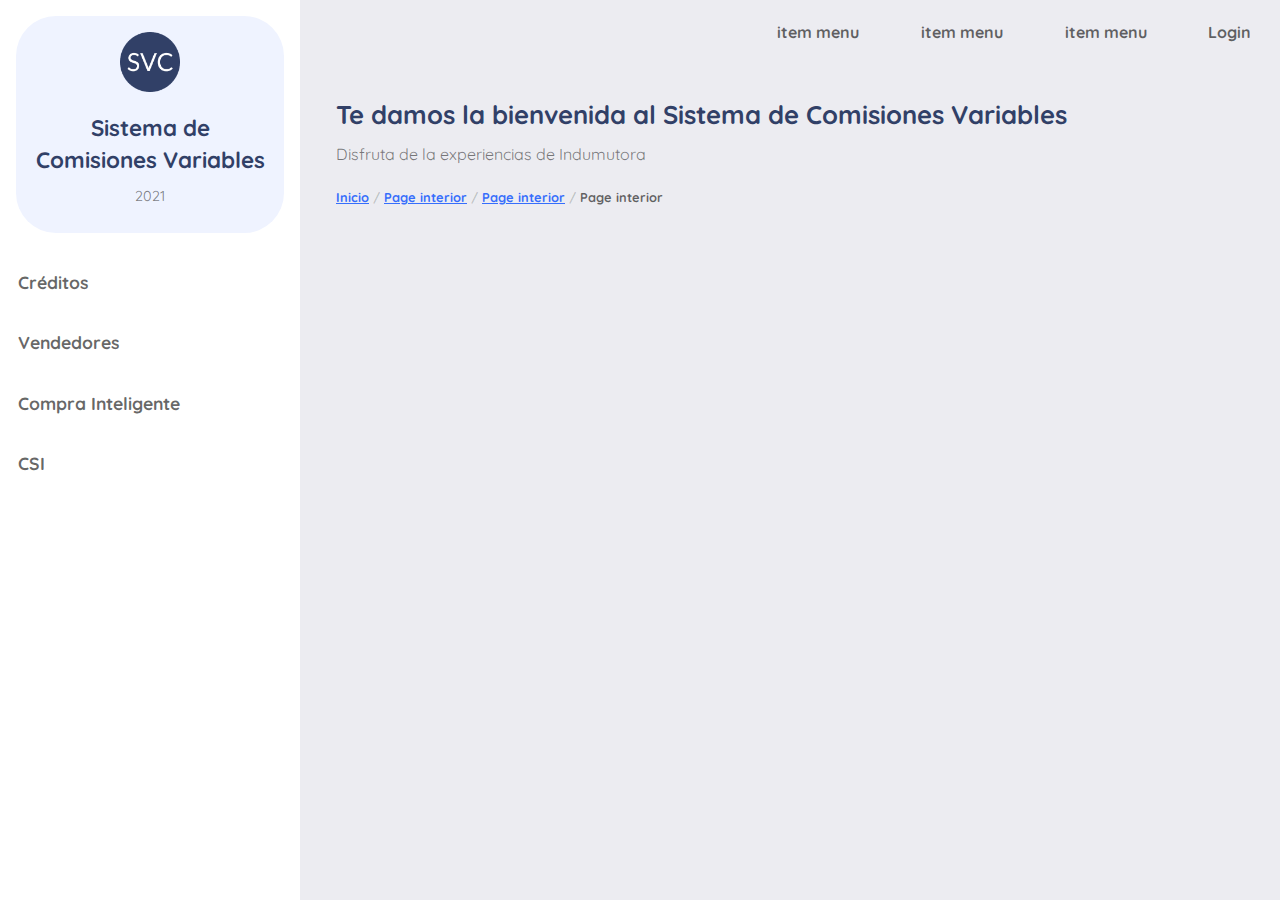
==== dashboard.html @ ae88eddc "up2" ====
<!DOCTYPE html>
<html lang="ew">
<head>
    <meta charset="UTF-8">
    <meta http-equiv="X-UA-Compatible" content="IE=edge">
    <meta name="viewport" content="width=device-width, initial-scale=1.0">
    <title>Sistema de Comisiones Variables - 2021</title>
    <link rel="stylesheet" href="css/bootstrap.css">
    <link rel="stylesheet" href="css/style.css">

<link rel="stylesheet" href="https://stackpath.bootstrapcdn.com/font-awesome/4.7.0/css/font-awesome.min.css">

<style>
    @import url('https://fonts.googleapis.com/css2?family=Raleway:ital,wght@0,300;0,400;0,500;1,300;1,400;1,500&display=swap');
</style>

<style>
    @import url('https://fonts.googleapis.com/css2?family=Quicksand:wght@300;400;600&display=swap');
</style>

<style>
    @import url('https://fonts.googleapis.com/css2?family=Lato:wght@300;400;700&display=swap');
</style>

</head>
<body>


    <div class="grid-container">
        <div class="menu">
            <div class="scvLogo">
                <img src="images/dashboard/scvCircle.png" alt="" class="scvCircle">
                <p class="titulo">Sistema de Comisiones Variables</p>
                <p class="fecha">2021</p>
            </div>
            <div class="menuItem">
                <ul>
                    <li><a href="#" class="itemList">Créditos</a></li>
                    <li><a href="#" class="itemList">Vendedores</a></li>
                    <li><a href="#" class="itemList">Compra Inteligente</a></li>
                    <li><a href="#" class="itemList">CSI</a></li>
                </ul>
            </div>
        </div>
        <div class="dash">

        <div class="menuSuperior">
            <ul>
                <li><a href="#">item menu</a></li>
                <li><a href="#">item menu</a></li>
                <li><a href="#">item menu</a></li>
                <li><a href="index.html">Login</a></li>

            </ul>
        </div>
          <div class="titleDash">
              <p class="title">
                Te damos la bienvenida al Sistema de Comisiones Variables
              </p>
              <p class="subtitle">
                Disfruta de la experiencias de Indumutora
              </p>
              <div class="breadcrumbs">
                <ul>
                    <li><a href="#">Inicio </a></li> /
                    <li><a href="#">Page interior </a></li> /
                    <li><a href="#">Page interior  </a></li> /
                    <li><a href="#" class="active">Page interior </a></li>
    
                </ul>
              </div>
          </div>
        </div>
      </div>





</body>
</html>
---- css/style.css ----
body {
  background-color: #ECECF1;
  font-size: 16px;
  color: rgba(0, 0, 0, 0.2);
  font-family: "Quicksand", sans-serif; }
  body a {
    text-decoration: underline; }

.btn-principal {
  background: #366EFC;
  border-radius: 100px;
  color: white;
  font-size: 1em;
  font-weight: bold;
  padding: 0.8em 3em; }

.form-control {
  height: 40px !important;
  padding: 10px 20px !important; }

.loginPages {
  background: #ECECF1;
  height: 100vh;
  display: -webkit-box;
  display: -ms-flexbox;
  display: flex;
  -webkit-box-pack: center;
  -ms-flex-pack: center;
  justify-content: center;
  -webkit-box-align: center;
  -ms-flex-align: center;
  align-items: center; }

.login {
  max-width: 890px;
  margin: 0 auto;
  background: white;
  padding: 0.5em;
  border-radius: 2em; }
  .login .sistema {
    padding: 15em 1em 11em 1em;
    width: 100%;
    border-radius: 1.4em;
    background: #366EFC; }
    .login .sistema .bienvenido {
      color: white;
      font-size: 1em; }
    .login .sistema .titulo {
      color: white;
      font-size: 2em;
      line-height: 25px;
      font-weight: bold; }
      .login .sistema .titulo .tituloSmall {
        font-size: 0.6em; }
  .login .ingresos .grid-container {
    display: -ms-grid;
    display: grid;
    -ms-grid-columns: 1fr;
    grid-template-columns: 1fr;
    -ms-grid-rows: 0.2fr 0px 1.6fr 0px 0.2fr;
    grid-template-rows: 0.2fr 1.6fr 0.2fr;
    gap: 0px 0px;
    justify-items: self-start;
    height: 500px;
    width: 100%;
    grid-template-areas: "boxTop" "boxLogin" "boxLogo"; }
  .login .ingresos .boxTop {
    -ms-grid-row: 1;
    -ms-grid-column: 1;
    grid-area: boxTop;
    align-self: flex-start;
    -ms-grid-column-align: left;
    justify-self: left;
    height: 2em; }
    .login .ingresos .boxTop .btnVolver {
      font-size: 1em; }
  .login .ingresos .boxLogin {
    -ms-grid-row: 3;
    -ms-grid-column: 1;
    grid-area: boxLogin;
    align-self: flex-start;
    -ms-grid-column-align: center;
    justify-self: center;
    width: 100%; }
    .login .ingresos .boxLogin .tituloForm {
      font-size: 1.2em;
      font-weight: bold;
      color: #366EFC;
      max-width: 100%; }
    .login .ingresos .boxLogin form {
      margin: 0 auto;
      max-width: 60%; }
      .login .ingresos .boxLogin form label {
        display: inline-block !important;
        color: rgba(0, 0, 0, 0.6) !important;
        font-weight: bold;
        font-size: 0.9em !important;
        padding: 0.4em 0em 0.6em 0em !important; }
      .login .ingresos .boxLogin form .form-group {
        margin-bottom: 1.3em !important; }
  .login .ingresos .boxLogo {
    -ms-grid-row: 5;
    -ms-grid-column: 1;
    grid-area: boxLogo;
    align-self: flex-end;
    -ms-grid-column-align: center;
    justify-self: center; }
    .login .ingresos .boxLogo .logotiposBox {
      width: 100%; }

.grid-container {
  display: -ms-grid;
  display: grid;
  -ms-grid-columns: 0.5fr 0px 1.5fr;
  grid-template-columns: 0.5fr 1.5fr;
  -ms-grid-rows: 1fr;
  grid-template-rows: 1fr;
  gap: 0px 0px;
  height: 100vh;
  grid-template-areas: "menu dash"; }

.menu {
  -ms-grid-row: 1;
  -ms-grid-column: 1;
  grid-area: menu;
  background: white;
  max-width: 300px; }
  .menu .scvLogo {
    margin: 1em;
    background: #EFF3FF;
    border-radius: 40px;
    padding: 1em;
    text-align: center; }
    .menu .scvLogo .scvCircle {
      width: 60px;
      height: 60px;
      margin-bottom: 20px; }
    .menu .scvLogo .titulo {
      color: #314067;
      font-weight: bold;
      font-size: 1.4em; }
    .menu .scvLogo .fecha {
      color: rgba(0, 0, 0, 0.5);
      text-transform: bold;
      font-size: 0.9em; }
  .menu .menuItem {
    margin-top: 20px; }
    .menu .menuItem ul {
      list-style: none;
      margin: 0px !important;
      padding: 0px !important; }
      .menu .menuItem ul li {
        margin: 0px !important;
        padding: 0px !important; }
        .menu .menuItem ul li .itemList {
          width: 100%;
          display: block;
          padding: 1em;
          text-decoration: none;
          -webkit-transition: 0.2s all;
          -o-transition: 0.2s all;
          transition: 0.2s all;
          color: rgba(0, 0, 0, 0.6);
          font-weight: bold;
          font-size: 1.1em; }
          .menu .menuItem ul li .itemList:hover {
            background: #ECECF1; }

.dash {
  -ms-grid-row: 1;
  -ms-grid-column: 3;
  grid-area: dash;
  background: #ECECF1;
  padding: 1em; }
  .dash .menuSuperior {
    position: absolute;
    top: 0px;
    right: 0px; }
    .dash .menuSuperior ul {
      display: inline-block;
      margin: 0px !important;
      padding: 0px !important; }
      .dash .menuSuperior ul li {
        display: inline-block;
        margin: 0px !important;
        padding: 1.3em 1.8em !important; }
        .dash .menuSuperior ul li a {
          text-decoration: none;
          font-weight: bold;
          -webkit-transition: 0.2s all;
          -o-transition: 0.2s all;
          transition: 0.2s all;
          color: rgba(0, 0, 0, 0.6); }
  .dash .titleDash {
    margin-top: 5em !important; }
    .dash .titleDash .title {
      font-size: 1.6em;
      color: #314067;
      font-weight: bold; }
    .dash .titleDash .subtitle {
      font-size: 1em;
      color: rgba(0, 0, 0, 0.5); }
    .dash .titleDash .breadcrumbs {
      margin-top: 1.8em;
      margin-bottom: 2em;
      font-size: 0.8em;
      font-weight: bold; }
      .dash .titleDash .breadcrumbs ul {
        margin: 0px !important;
        padding: 0px !important; }
        .dash .titleDash .breadcrumbs ul li {
          display: inline-block;
          margin: 0px !important; }
          .dash .titleDash .breadcrumbs ul li a {
            font-weight: bold;
            -webkit-transition: 0.2s all;
            -o-transition: 0.2s all;
            transition: 0.2s all;
            color: #366EFC; }
          .dash .titleDash .breadcrumbs ul li .active {
            text-decoration: none;
            color: rgba(0, 0, 0, 0.6); }

.loginPage {
  margin-top: 8em; }
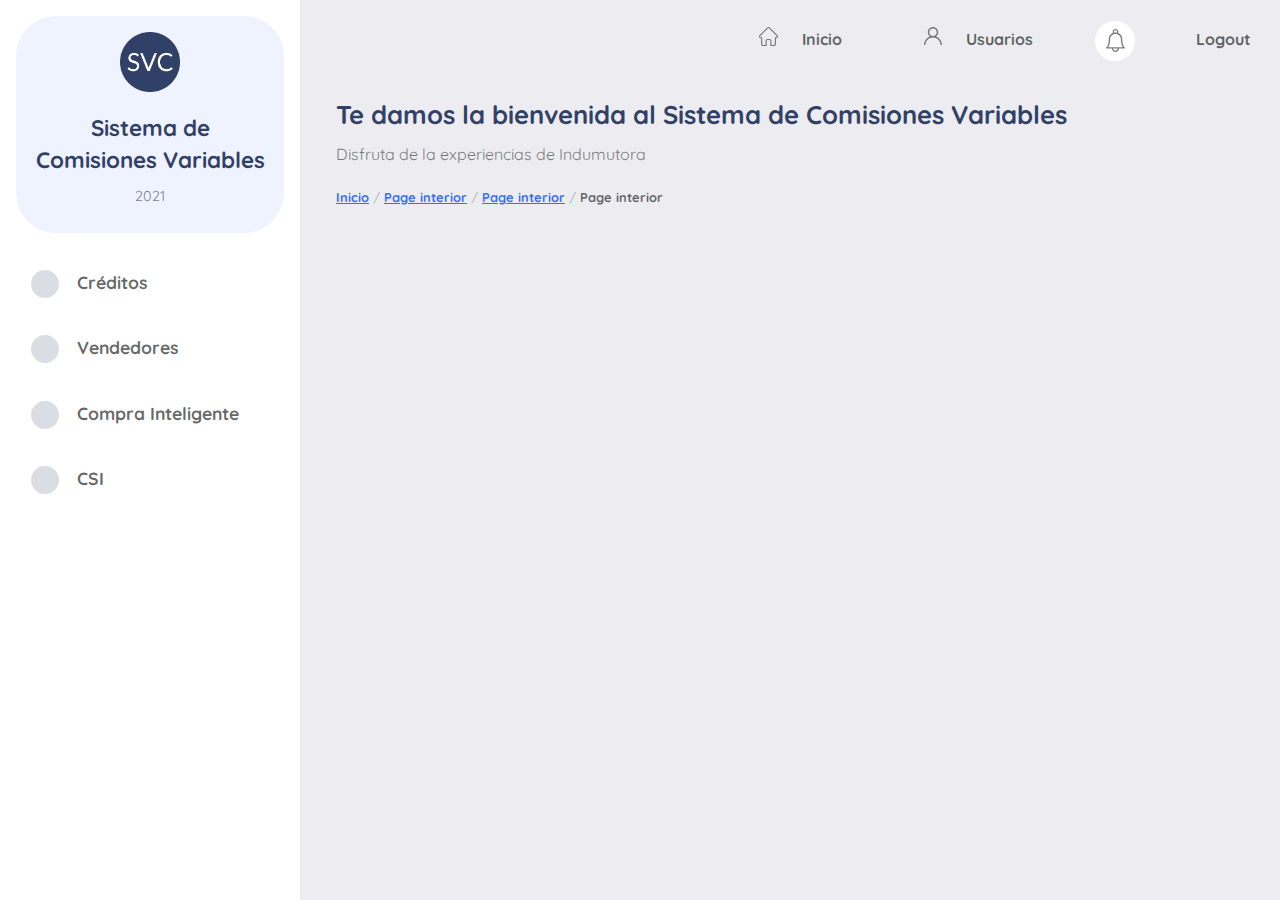
==== commit 21930c42: "sub3" ====
--- a/dashboard.html
+++ b/dashboard.html
@@ -35,10 +35,10 @@
             </div>
             <div class="menuItem">
                 <ul>
-                    <li><a href="#" class="itemList">Créditos</a></li>
-                    <li><a href="#" class="itemList">Vendedores</a></li>
-                    <li><a href="#" class="itemList">Compra Inteligente</a></li>
-                    <li><a href="#" class="itemList">CSI</a></li>
+                    <li><a href="#" class="itemList"> <img src="images/dashboard/circle.svg" class="iconItem" alt=""> Créditos</a></li>
+                    <li><a href="#" class="itemList"> <img src="images/dashboard/circle.svg" class="iconItem" alt=""> Vendedores</a></li>
+                    <li><a href="#" class="itemList"> <img src="images/dashboard/circle.svg" class="iconItem" alt=""> Compra Inteligente</a></li>
+                    <li><a href="#" class="itemList"> <img src="images/dashboard/circle.svg" class="iconItem" alt=""> CSI</a></li>
                 </ul>
             </div>
         </div>
@@ -46,10 +46,12 @@
 
         <div class="menuSuperior">
             <ul>
-                <li><a href="#">item menu</a></li>
-                <li><a href="#">item menu</a></li>
-                <li><a href="#">item menu</a></li>
-                <li><a href="index.html">Login</a></li>
+                <li><a href="#"><img src="images/dashboard/home.svg" class="iconoMenu" alt=""> Inicio</a></li>
+                <li><a href="#"><img src="images/dashboard/user.svg" class="iconoMenu" alt=""> Usuarios</a></li>
+                <li><a href="#" class="notificaciones">
+                    <img src="images/dashboard/notificaciones.svg" alt="">
+                </a></li>
+                <li><a href="index.html">Logout</a></li>
 
             </ul>
         </div>
--- a/css/style.css
+++ b/css/style.css
@@ -12,7 +12,14 @@
   color: white;
   font-size: 1em;
   font-weight: bold;
-  padding: 0.8em 3em; }
+  padding: 0.8em 3em;
+  text-decoration: none;
+  -webkit-transition: 0.2s all;
+  -o-transition: 0.2s all;
+  transition: 0.2s all; }
+  .btn-principal:hover {
+    background: #5C8AFF;
+    color: white; }
 
 .form-control {
   height: 40px !important;
@@ -163,6 +170,8 @@
           color: rgba(0, 0, 0, 0.6);
           font-weight: bold;
           font-size: 1.1em; }
+          .menu .menuItem ul li .itemList .iconItem {
+            padding: 0px 13px 2px 13px; }
           .menu .menuItem ul li .itemList:hover {
             background: #ECECF1; }
 
@@ -191,6 +200,8 @@
           -o-transition: 0.2s all;
           transition: 0.2s all;
           color: rgba(0, 0, 0, 0.6); }
+          .dash .menuSuperior ul li a .iconoMenu {
+            padding: 0px 20px 0.6em 20px; }
   .dash .titleDash {
     margin-top: 5em !important; }
     .dash .titleDash .title {
